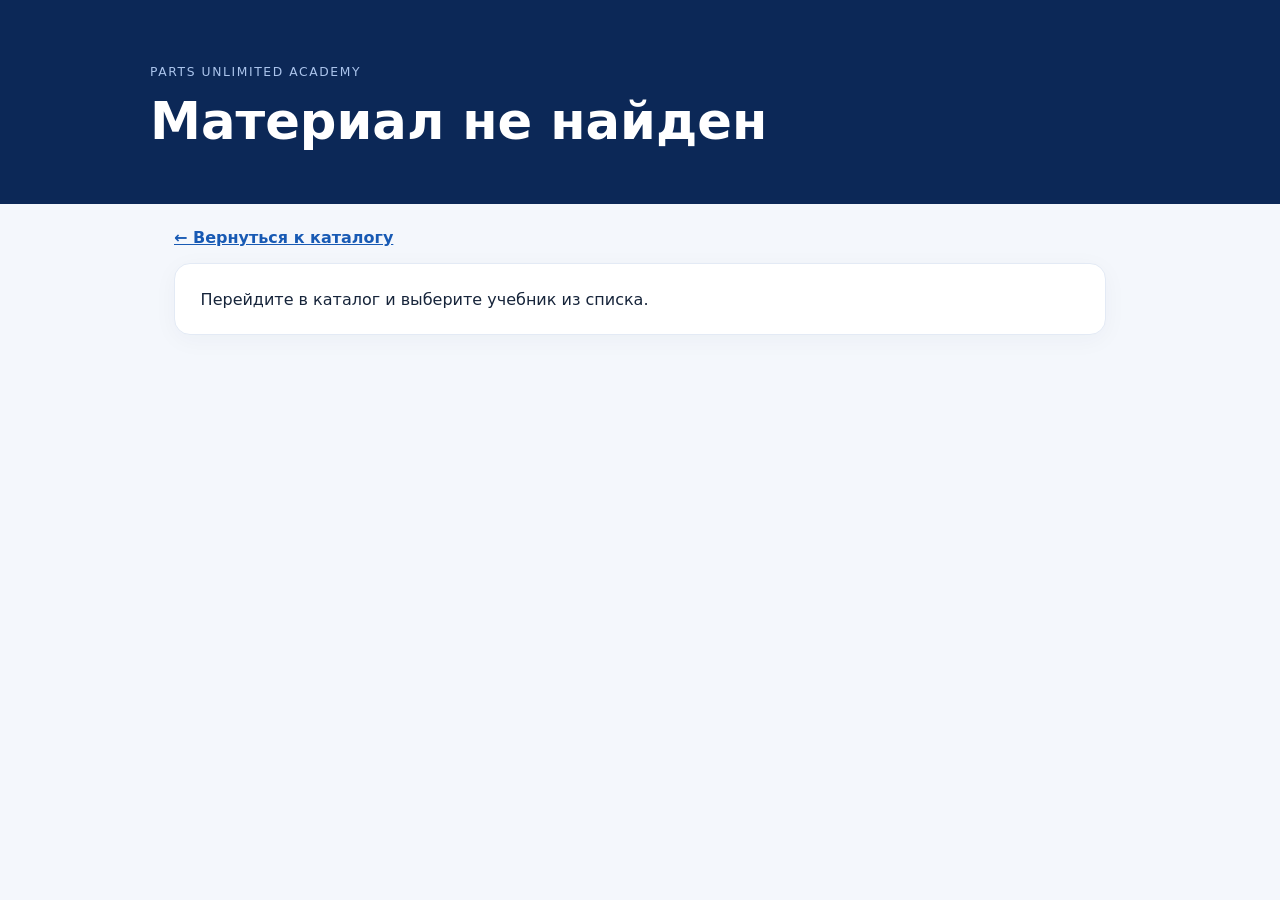
==== site/material.html @ 0de7be81 "Открывать выбранный учебник и показывать иконку академии [skip ci]" ====
<!doctype html>
<html lang="ru">
<head>
  <meta charset="utf-8">
  <meta name="viewport" content="width=device-width,initial-scale=1">
  <title>Учебный материал — Parts Unlimited Academy</title>
  <link rel="icon" type="image/png" sizes="64x64" href="assets/academy-book-v1.png">
  <link rel="stylesheet" href="assets/style.css">
  <script src="assets/app.js" defer></script>
</head>
<body>
  <header><p class="eyebrow">Parts Unlimited Academy</p><h1 id="material-title">Учебный материал</h1></header>
  <main>
    <nav aria-label="Навигация"><a class="material-back" href="index.html">← Вернуться к каталогу</a></nav>
    <section id="material" aria-label="Сведения об учебнике" aria-live="polite">Загрузка материала…</section>
  </main>
</body>
</html>
---- site/assets/style.css ----
:root{font-family:system-ui,-apple-system,BlinkMacSystemFont,"Segoe UI",sans-serif;color:#16243a;background:#f4f7fc}*{box-sizing:border-box}body{margin:0}header{padding:3.3rem max(1.5rem,calc((100% - 980px)/2));background:#0c2857;color:white}header h1{font-size:clamp(2rem,4vw,3.3rem);margin:0}.eyebrow{text-transform:uppercase;letter-spacing:.13em;font-size:.77rem;color:#abc4ec}header p{max-width:700px}main{max-width:980px;margin:auto;padding:1.5rem;display:grid;gap:1rem}section{background:white;border:1px solid #e3eaf5;border-radius:16px;padding:1.6rem;box-shadow:0 5px 25px #1429500a}h2{font-size:1.35rem;margin-top:0}.cards{display:grid;grid-template-columns:repeat(auto-fit,minmax(220px,1fr));gap:1rem}.card{border:1px solid #dce5f2;border-radius:12px;padding:1rem;background:#fafcff}.card h3{margin-top:0}.card .open-material,form button{cursor:pointer;border:0;border-radius:7px;background:#185ab4;color:#fff;padding:.65rem .9rem;font-weight:600}.card small{color:#45608a}input{display:block;max-width:480px;width:100%;border:1px solid #b4c2d7;border-radius:7px;padding:.7rem;margin:.6rem 0 1rem}footer{text-align:center;padding:2rem;color:#52627d}.hint{font-size:.85rem;color:#52627d}#request-message{color:#18663b}

.open-material { display: inline-block; font: inherit; text-decoration: none; }
.material-back { color: #185ab4; font-weight: 600; }
.material-meta { display: grid; grid-template-columns: max-content 1fr; gap: .4rem 1rem; }
.material-meta dt { font-weight: 600; }
.material-meta dd { margin: 0; }
.material-content { white-space: pre-wrap; line-height: 1.6; }
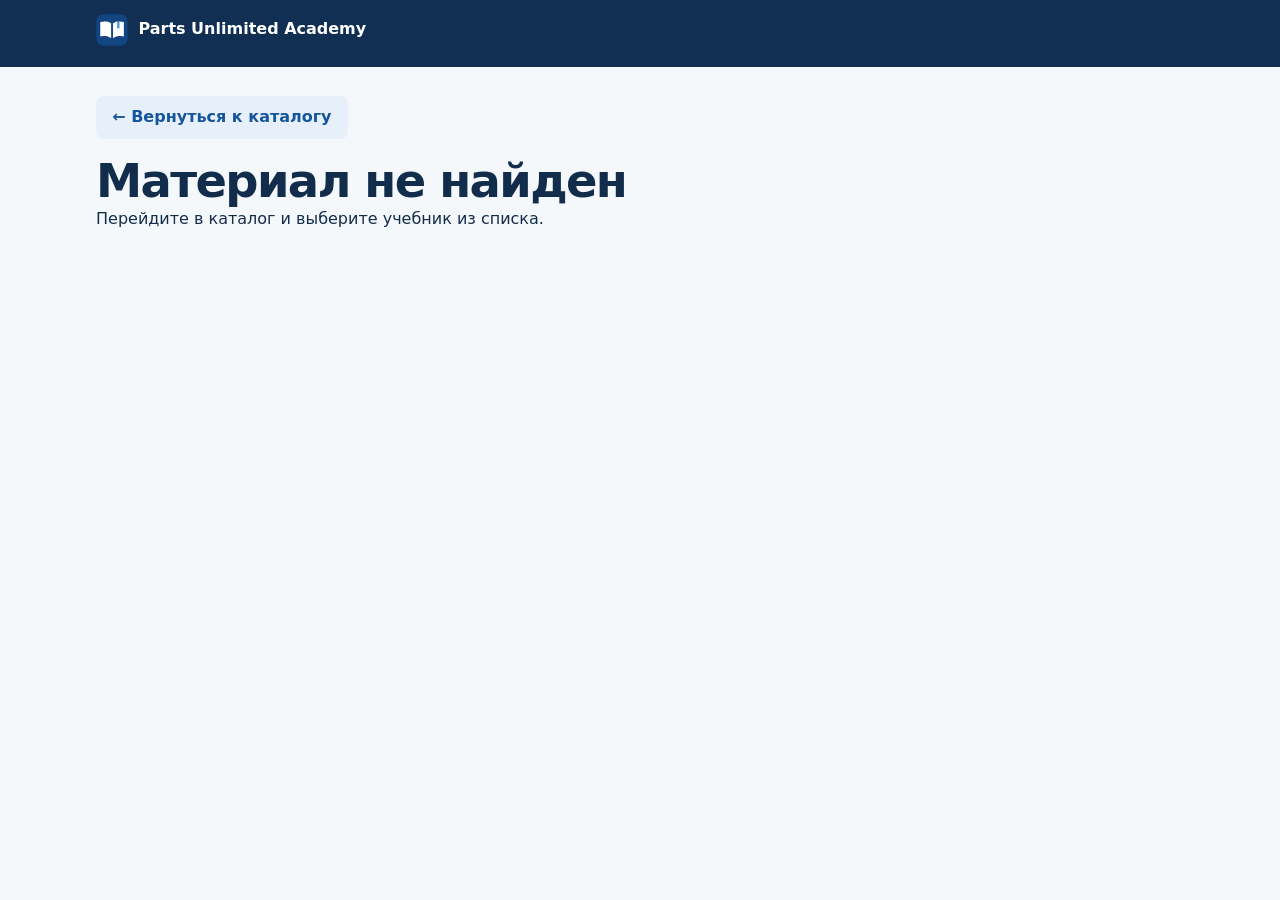
==== commit 46630514: "Обновить каталог и добавить три практических занятия [skip ci]" ====
--- a/site/material.html
+++ b/site/material.html
@@ -9,9 +9,10 @@
   <script src="assets/app.js" defer></script>
 </head>
 <body>
-  <header><p class="eyebrow">Parts Unlimited Academy</p><h1 id="material-title">Учебный материал</h1></header>
-  <main>
+  <header class="masthead"><div class="wrap"><a class="brand" href="index.html"><img src="assets/academy-book-v1.png" width="32" height="32" alt="">Parts Unlimited Academy</a></div></header>
+  <main class="wrap">
     <nav aria-label="Навигация"><a class="material-back" href="index.html">← Вернуться к каталогу</a></nav>
+    <h1 id="material-title">Учебный материал</h1>
     <section id="material" aria-label="Сведения об учебнике" aria-live="polite">Загрузка материала…</section>
   </main>
 </body>
--- a/site/assets/style.css
+++ b/site/assets/style.css
@@ -1,8 +1,96 @@
-:root{font-family:system-ui,-apple-system,BlinkMacSystemFont,"Segoe UI",sans-serif;color:#16243a;background:#f4f7fc}*{box-sizing:border-box}body{margin:0}header{padding:3.3rem max(1.5rem,calc((100% - 980px)/2));background:#0c2857;color:white}header h1{font-size:clamp(2rem,4vw,3.3rem);margin:0}.eyebrow{text-transform:uppercase;letter-spacing:.13em;font-size:.77rem;color:#abc4ec}header p{max-width:700px}main{max-width:980px;margin:auto;padding:1.5rem;display:grid;gap:1rem}section{background:white;border:1px solid #e3eaf5;border-radius:16px;padding:1.6rem;box-shadow:0 5px 25px #1429500a}h2{font-size:1.35rem;margin-top:0}.cards{display:grid;grid-template-columns:repeat(auto-fit,minmax(220px,1fr));gap:1rem}.card{border:1px solid #dce5f2;border-radius:12px;padding:1rem;background:#fafcff}.card h3{margin-top:0}.card .open-material,form button{cursor:pointer;border:0;border-radius:7px;background:#185ab4;color:#fff;padding:.65rem .9rem;font-weight:600}.card small{color:#45608a}input{display:block;max-width:480px;width:100%;border:1px solid #b4c2d7;border-radius:7px;padding:.7rem;margin:.6rem 0 1rem}footer{text-align:center;padding:2rem;color:#52627d}.hint{font-size:.85rem;color:#52627d}#request-message{color:#18663b}
-
-.open-material { display: inline-block; font: inherit; text-decoration: none; }
-.material-back { color: #185ab4; font-weight: 600; }
-.material-meta { display: grid; grid-template-columns: max-content 1fr; gap: .4rem 1rem; }
-.material-meta dt { font-weight: 600; }
-.material-meta dd { margin: 0; }
-.material-content { white-space: pre-wrap; line-height: 1.6; }
+:root {
+  font-family: system-ui, -apple-system, BlinkMacSystemFont, "Segoe UI", sans-serif;
+  --ink: #122d4c;
+  --accent: #14559b;
+  --muted: #465f78;
+  --rule: #cbd9e5;
+  --paper: #fff;
+  --radius: 14px;
+  --pad: clamp(1.1rem, 2.7vw, 2rem);
+  color: var(--ink);
+  background: #f4f8fb;
+  font-size: 16px;
+  line-height: 1.55;
+}
+* { box-sizing: border-box; }
+body { margin: 0; }
+.wrap { width: min(100% - 2.5rem, 68rem); margin-inline: auto; }
+.masthead { color: white; background: #102f53; }
+.masthead .wrap { padding-block: .85rem; }
+.brand { display: inline-flex; gap: .65rem; align-items: center; color: inherit; font-weight: 700; text-decoration: none; }
+.brand img { border-radius: 7px; }
+main.wrap { padding-block: 1.8rem; }
+h1, h2, h3, p, dl { margin: 0; }
+h1, h2, h3 { text-wrap: pretty; overflow-wrap: anywhere; }
+h1 { font-size: clamp(1.95rem, 4vw, 2.9rem); line-height: 1.13; letter-spacing: -.035em; }
+h2 { font-size: clamp(1.32rem, 2.4vw, 1.7rem); line-height: 1.2; letter-spacing: -.025em; }
+h3 { font-size: 1.2rem; line-height: 1.32; letter-spacing: -.012em; }
+a { color: var(--accent); text-underline-offset: .2em; }
+a:hover { text-decoration: underline; }
+:focus-visible { outline: 3px solid #4086d0; outline-offset: 3px; }
+.section-intro p, #material > p { margin-top: .55rem; color: var(--muted); }
+.cards { margin-top: 1.4rem; display: grid; grid-template-columns: repeat(3, minmax(0, 1fr)); gap: 1rem; }
+.card, .panel {
+  min-width: 0; border: 1px solid var(--rule); border-radius: var(--radius);
+  background: var(--paper); box-shadow: 0 2px 5px #16395809;
+}
+.card { display: flex; flex-direction: column; }
+.cover {
+  position: relative; height: 5.2rem; border-radius: var(--radius) var(--radius) 0 0;
+  display: grid; place-items: center; color: #c4e4ff; background-color: #163e67;
+  background-image: radial-gradient(#ffffff33 .8px, transparent 1px); background-size: 13px 13px;
+}
+.diagram { display: flex; gap: 1.8rem; position: relative; align-items: center; }
+.diagram::before { content: ""; position: absolute; height: 2px; inset-inline: 0; background: currentColor; }
+.diagram i { width: 15px; height: 15px; border: 2px solid currentColor; border-radius: 50%; background: #163e67; z-index: 1; }
+.cover[data-topic="new-1"] .diagram i:nth-child(2) { transform: translateY(-12px); box-shadow: 0 12px 0 -5px currentColor; }
+.cover[data-topic="new-2"] { background-color: #276389; }
+.cover[data-topic="new-2"] .diagram { gap: 7px; }
+.cover[data-topic="new-2"] .diagram::before { display: none; }
+.cover[data-topic="new-2"] i { width: 26px; height: 36px; border-radius: 4px; background: linear-gradient(to bottom, transparent 6px,currentColor 6px 9px,transparent 9px 13px,currentColor 13px 16px,transparent 16px); background-origin: content-box; padding: 0 3px; background-repeat: no-repeat; }
+.cover[data-topic="new-3"] { background-color: #314b87; }
+.cover[data-topic="new-3"] i { width: 27px; height: 21px; border-radius: 4px; background: #314b87; }
+.card-body { flex: 1; display: flex; flex-direction: column; align-items: flex-start; gap: .6rem; padding: var(--pad); }
+.card-body small, .hint { font-size: .86rem; color: var(--muted); }
+.card-body p { color: var(--muted); margin-bottom: .65rem; overflow-wrap: anywhere; }
+.open-material, .material-back, form button {
+  display: inline-flex; align-items: center; justify-content: center; min-height: 42px;
+  padding: .5rem .95rem; border: 1px solid transparent; border-radius: 8px; cursor: pointer;
+  font: inherit; font-weight: 600; color: white; background: var(--accent); text-decoration: none;
+}
+.open-material { margin-top: auto; }
+.open-material:hover, form button:hover { background: #103e74; text-decoration: none; }
+.material-back { color: var(--accent); background: #e7f0fa; margin-bottom: 1rem; }
+.material-back:hover { background: #d8e8f8; text-decoration: none; }
+.tools { display: grid; grid-template-columns: repeat(2,minmax(0,1fr)); gap: 1rem; margin-top: 1rem; }
+.panel { padding: var(--pad); }
+.panel h2 { margin-bottom: .9rem; }
+#recent { margin: 0; padding-left: 1.4rem; }
+#recent.empty { list-style: none; padding-left: 0; color: var(--muted); }
+form { display: flex; flex-wrap: wrap; gap: .5rem; }
+form label { flex-basis: 100%; }
+input { flex: 1 1 13rem; min-width: 0; padding: .55rem .8rem; font: inherit; border: 1px solid #92a8be; border-radius: 8px; }
+.hint, #request-message:not(:empty) { margin-top: .5rem; }
+#request-message { color: #176347; }
+.material-meta { display: flex; flex-wrap: wrap; gap: .5rem; margin-top: .9rem; }
+.material-meta div { display: inline-flex; flex-wrap: wrap; column-gap: .35rem; padding: .25rem .65rem; background: #e4edf7; border-radius: 6px; font-size: .89rem; }
+.material-meta dt { color: var(--muted); }
+.material-meta dd { margin: 0; font-weight: 600; }
+.lesson { margin-top: 1.35rem; }
+.lesson section { max-width: 78ch; }
+.lesson section + section { margin-top: 1.25rem; }
+.lesson p, .lesson ul, .lesson pre { margin: .45rem 0 0; }
+.lesson ul { padding-left: 1.35rem; }
+.lesson li + li { margin-top: .35rem; }
+.lesson pre { padding: 1rem; background: #102f53; color: #eff6ff; border-radius: 8px; white-space: pre-wrap; overflow-wrap: anywhere; line-height: 1.5; }
+.lesson code { font-family: ui-monospace, monospace; font-size: .92rem; }
+footer { border-top: 1px solid var(--rule); color: var(--muted); padding: 1rem 0; font-size: .86rem; }
+@media (max-width: 52rem) {
+  .cards { grid-template-columns: repeat(2,minmax(0,1fr)); }
+}
+@media (max-width: 38rem) {
+  .wrap { width: calc(100% - 2rem); }
+  main.wrap { padding-block: 1.2rem; }
+  .cards, .tools { grid-template-columns: 1fr; }
+  .cover { height: 4rem; }
+}
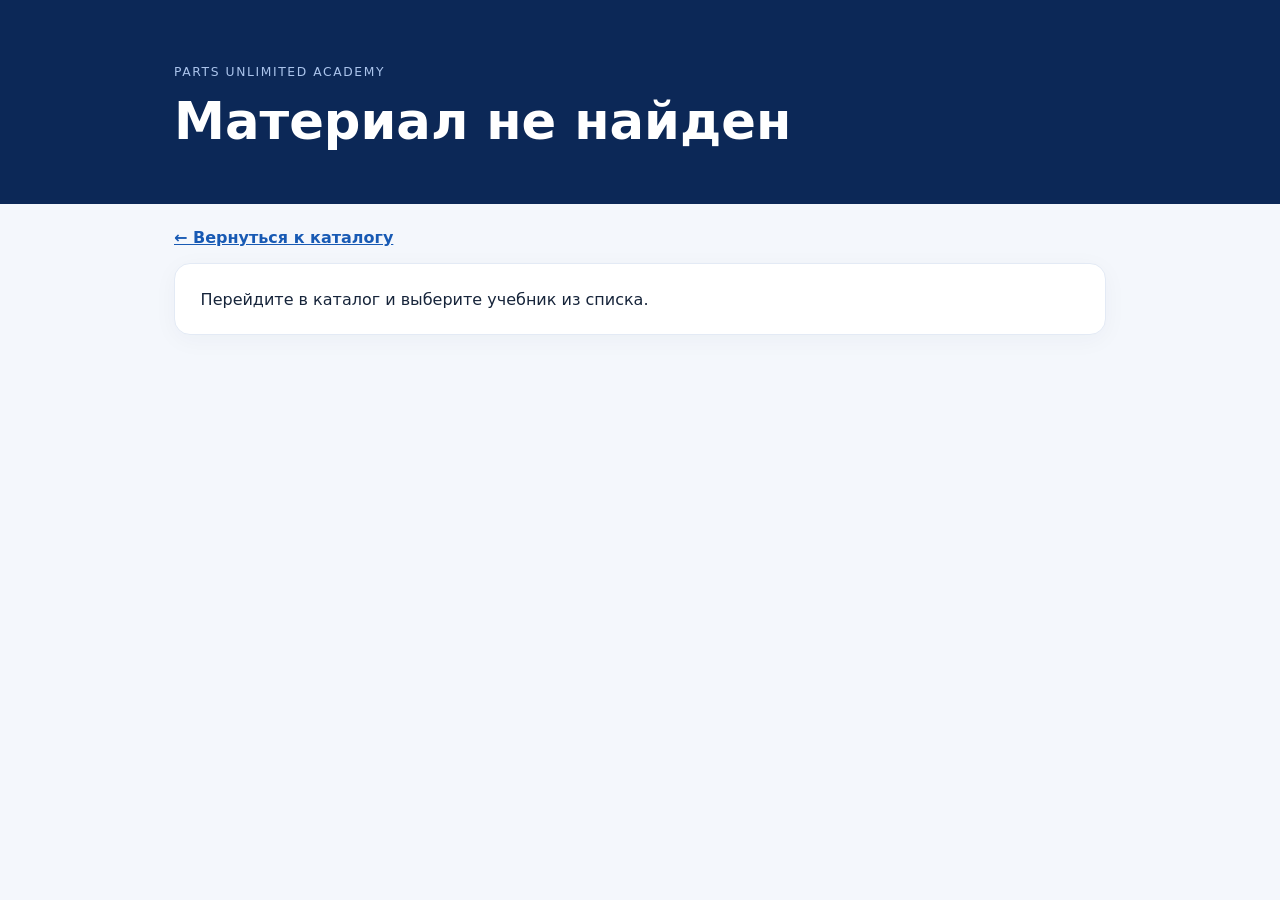
==== commit 69c723c7: "Восстановить оформление каталога и разделить краткие и подробные описания учебников [skip ci]" ====
--- a/site/material.html
+++ b/site/material.html
@@ -9,10 +9,9 @@
   <script src="assets/app.js" defer></script>
 </head>
 <body>
-  <header class="masthead"><div class="wrap"><a class="brand" href="index.html"><img src="assets/academy-book-v1.png" width="32" height="32" alt="">Parts Unlimited Academy</a></div></header>
-  <main class="wrap">
+  <header><p class="eyebrow">Parts Unlimited Academy</p><h1 id="material-title">Учебный материал</h1></header>
+  <main>
     <nav aria-label="Навигация"><a class="material-back" href="index.html">← Вернуться к каталогу</a></nav>
-    <h1 id="material-title">Учебный материал</h1>
     <section id="material" aria-label="Сведения об учебнике" aria-live="polite">Загрузка материала…</section>
   </main>
 </body>
--- a/site/assets/style.css
+++ b/site/assets/style.css
@@ -1,96 +1,32 @@
-:root {
-  font-family: system-ui, -apple-system, BlinkMacSystemFont, "Segoe UI", sans-serif;
-  --ink: #122d4c;
-  --accent: #14559b;
-  --muted: #465f78;
-  --rule: #cbd9e5;
-  --paper: #fff;
-  --radius: 14px;
-  --pad: clamp(1.1rem, 2.7vw, 2rem);
-  color: var(--ink);
-  background: #f4f8fb;
-  font-size: 16px;
-  line-height: 1.55;
+:root{font-family:system-ui,-apple-system,BlinkMacSystemFont,"Segoe UI",sans-serif;color:#16243a;background:#f4f7fc}*{box-sizing:border-box}body{margin:0}header{padding:3.3rem max(1.5rem,calc((100% - 980px)/2 + 1.5rem));background:#0c2857;color:white}header h1{font-size:clamp(2rem,4vw,3.3rem);margin:0}.eyebrow{text-transform:uppercase;letter-spacing:.13em;font-size:.77rem;color:#abc4ec}header p{max-width:700px}main{max-width:980px;margin:auto;padding:1.5rem;display:grid;gap:1rem}main > section{background:white;border:1px solid #e3eaf5;border-radius:16px;padding:1.6rem;box-shadow:0 5px 25px #1429500a}h2{font-size:1.35rem;margin-top:0}.cards{display:grid;grid-template-columns:repeat(auto-fit,minmax(min(100%,220px),1fr));gap:1rem}.card{border:1px solid #dce5f2;border-radius:12px;padding:1rem;background:#fafcff}.card h3{margin-top:0}.card .open-material,form button{cursor:pointer;border:0;border-radius:7px;background:#185ab4;color:#fff;padding:.65rem .9rem;font-weight:600}.card small{color:#45608a}input{display:block;max-width:480px;width:100%;border:1px solid #b4c2d7;border-radius:7px;padding:.7rem;margin:.6rem 0 1rem}footer{text-align:center;padding:2rem;color:#52627d}.hint{font-size:.85rem;color:#52627d}#request-message{color:#18663b}
+
+.open-material { display: inline-block; font: inherit; text-decoration: none; }
+.material-back { color: #185ab4; font-weight: 600; }
+.material-meta { display: grid; grid-template-columns: max-content 1fr; gap: .4rem 1rem; }
+.material-meta dt { font-weight: 600; }
+.material-meta dd { margin: 0; }
+main, main > section, .card { min-width: 0; }
+header h1, .card, .lesson { overflow-wrap: anywhere; }
+.card {
+  display: grid;
+  grid-row: span 4;
+  grid-template-rows: subgrid;
+  row-gap: .75rem;
 }
-* { box-sizing: border-box; }
-body { margin: 0; }
-.wrap { width: min(100% - 2.5rem, 68rem); margin-inline: auto; }
-.masthead { color: white; background: #102f53; }
-.masthead .wrap { padding-block: .85rem; }
-.brand { display: inline-flex; gap: .65rem; align-items: center; color: inherit; font-weight: 700; text-decoration: none; }
-.brand img { border-radius: 7px; }
-main.wrap { padding-block: 1.8rem; }
-h1, h2, h3, p, dl { margin: 0; }
-h1, h2, h3 { text-wrap: pretty; overflow-wrap: anywhere; }
-h1 { font-size: clamp(1.95rem, 4vw, 2.9rem); line-height: 1.13; letter-spacing: -.035em; }
-h2 { font-size: clamp(1.32rem, 2.4vw, 1.7rem); line-height: 1.2; letter-spacing: -.025em; }
-h3 { font-size: 1.2rem; line-height: 1.32; letter-spacing: -.012em; }
-a { color: var(--accent); text-underline-offset: .2em; }
-a:hover { text-decoration: underline; }
-:focus-visible { outline: 3px solid #4086d0; outline-offset: 3px; }
-.section-intro p, #material > p { margin-top: .55rem; color: var(--muted); }
-.cards { margin-top: 1.4rem; display: grid; grid-template-columns: repeat(3, minmax(0, 1fr)); gap: 1rem; }
-.card, .panel {
-  min-width: 0; border: 1px solid var(--rule); border-radius: var(--radius);
-  background: var(--paper); box-shadow: 0 2px 5px #16395809;
+.card h3, .card p { margin: 0; }
+.card .open-material { justify-self: start; align-self: end; }
+.lesson { line-height: 1.6; }
+.lesson h2 { margin-top: 1.5rem; }
+.lesson section + section { margin-top: 1.25rem; }
+.lesson h3, .lesson p, .lesson ul { margin: 0 0 .6rem; }
+.lesson pre {
+  background: #f4f7fc;
+  padding: .8rem 1rem;
+  border-radius: 7px;
+  white-space: pre-wrap;
 }
-.card { display: flex; flex-direction: column; }
-.cover {
-  position: relative; height: 5.2rem; border-radius: var(--radius) var(--radius) 0 0;
-  display: grid; place-items: center; color: #c4e4ff; background-color: #163e67;
-  background-image: radial-gradient(#ffffff33 .8px, transparent 1px); background-size: 13px 13px;
+@media (max-width: 540px) {
+  main { padding: 1rem; }
+  header { padding: 2rem 1rem; }
+  main > section { padding: 1rem; }
 }
-.diagram { display: flex; gap: 1.8rem; position: relative; align-items: center; }
-.diagram::before { content: ""; position: absolute; height: 2px; inset-inline: 0; background: currentColor; }
-.diagram i { width: 15px; height: 15px; border: 2px solid currentColor; border-radius: 50%; background: #163e67; z-index: 1; }
-.cover[data-topic="new-1"] .diagram i:nth-child(2) { transform: translateY(-12px); box-shadow: 0 12px 0 -5px currentColor; }
-.cover[data-topic="new-2"] { background-color: #276389; }
-.cover[data-topic="new-2"] .diagram { gap: 7px; }
-.cover[data-topic="new-2"] .diagram::before { display: none; }
-.cover[data-topic="new-2"] i { width: 26px; height: 36px; border-radius: 4px; background: linear-gradient(to bottom, transparent 6px,currentColor 6px 9px,transparent 9px 13px,currentColor 13px 16px,transparent 16px); background-origin: content-box; padding: 0 3px; background-repeat: no-repeat; }
-.cover[data-topic="new-3"] { background-color: #314b87; }
-.cover[data-topic="new-3"] i { width: 27px; height: 21px; border-radius: 4px; background: #314b87; }
-.card-body { flex: 1; display: flex; flex-direction: column; align-items: flex-start; gap: .6rem; padding: var(--pad); }
-.card-body small, .hint { font-size: .86rem; color: var(--muted); }
-.card-body p { color: var(--muted); margin-bottom: .65rem; overflow-wrap: anywhere; }
-.open-material, .material-back, form button {
-  display: inline-flex; align-items: center; justify-content: center; min-height: 42px;
-  padding: .5rem .95rem; border: 1px solid transparent; border-radius: 8px; cursor: pointer;
-  font: inherit; font-weight: 600; color: white; background: var(--accent); text-decoration: none;
-}
-.open-material { margin-top: auto; }
-.open-material:hover, form button:hover { background: #103e74; text-decoration: none; }
-.material-back { color: var(--accent); background: #e7f0fa; margin-bottom: 1rem; }
-.material-back:hover { background: #d8e8f8; text-decoration: none; }
-.tools { display: grid; grid-template-columns: repeat(2,minmax(0,1fr)); gap: 1rem; margin-top: 1rem; }
-.panel { padding: var(--pad); }
-.panel h2 { margin-bottom: .9rem; }
-#recent { margin: 0; padding-left: 1.4rem; }
-#recent.empty { list-style: none; padding-left: 0; color: var(--muted); }
-form { display: flex; flex-wrap: wrap; gap: .5rem; }
-form label { flex-basis: 100%; }
-input { flex: 1 1 13rem; min-width: 0; padding: .55rem .8rem; font: inherit; border: 1px solid #92a8be; border-radius: 8px; }
-.hint, #request-message:not(:empty) { margin-top: .5rem; }
-#request-message { color: #176347; }
-.material-meta { display: flex; flex-wrap: wrap; gap: .5rem; margin-top: .9rem; }
-.material-meta div { display: inline-flex; flex-wrap: wrap; column-gap: .35rem; padding: .25rem .65rem; background: #e4edf7; border-radius: 6px; font-size: .89rem; }
-.material-meta dt { color: var(--muted); }
-.material-meta dd { margin: 0; font-weight: 600; }
-.lesson { margin-top: 1.35rem; }
-.lesson section { max-width: 78ch; }
-.lesson section + section { margin-top: 1.25rem; }
-.lesson p, .lesson ul, .lesson pre { margin: .45rem 0 0; }
-.lesson ul { padding-left: 1.35rem; }
-.lesson li + li { margin-top: .35rem; }
-.lesson pre { padding: 1rem; background: #102f53; color: #eff6ff; border-radius: 8px; white-space: pre-wrap; overflow-wrap: anywhere; line-height: 1.5; }
-.lesson code { font-family: ui-monospace, monospace; font-size: .92rem; }
-footer { border-top: 1px solid var(--rule); color: var(--muted); padding: 1rem 0; font-size: .86rem; }
-@media (max-width: 52rem) {
-  .cards { grid-template-columns: repeat(2,minmax(0,1fr)); }
-}
-@media (max-width: 38rem) {
-  .wrap { width: calc(100% - 2rem); }
-  main.wrap { padding-block: 1.2rem; }
-  .cards, .tools { grid-template-columns: 1fr; }
-  .cover { height: 4rem; }
-}
